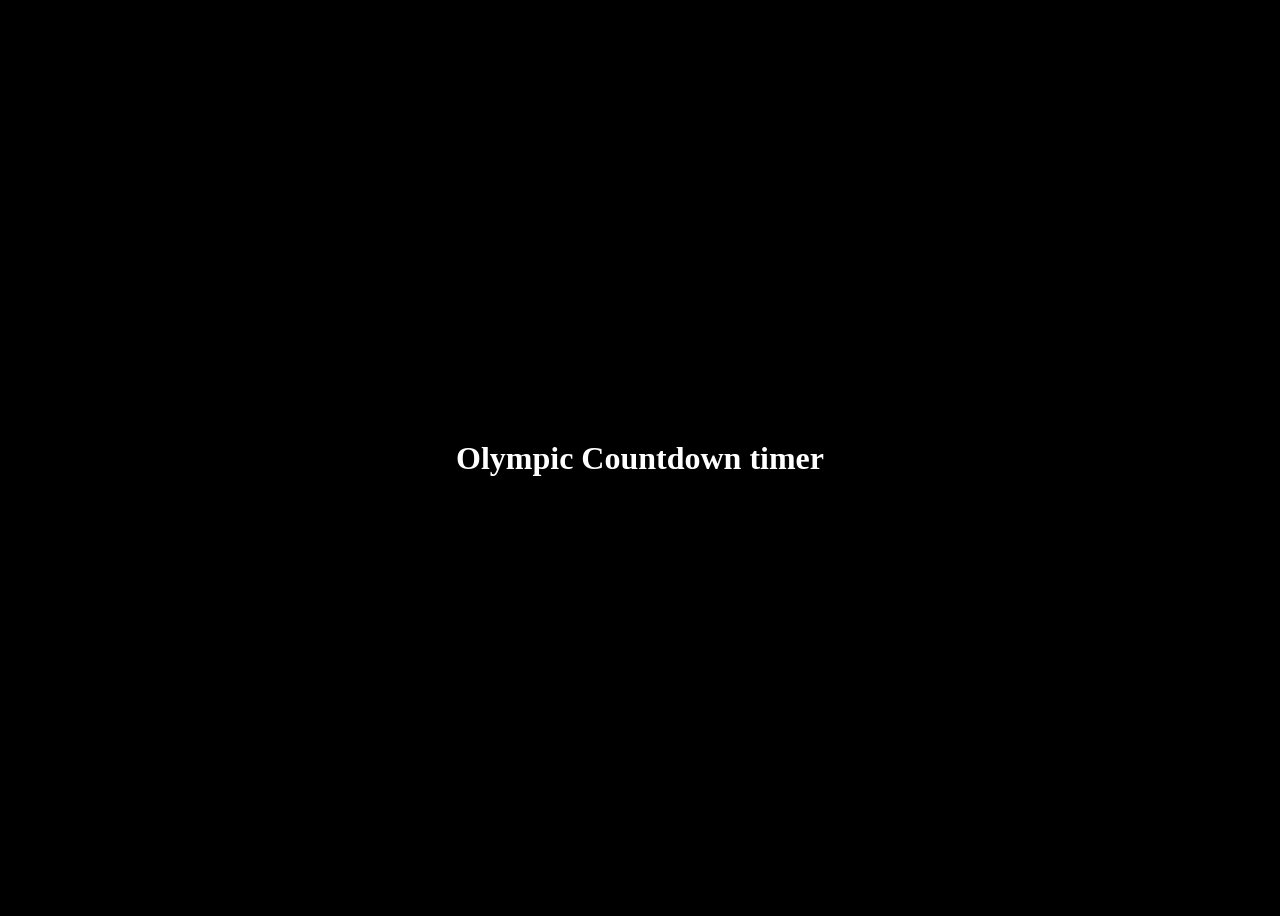
==== js file/index.html @ a51aa6f5 "first commit" ====
<!DOCTYPE html>
<html lang="en">
<head>
    <meta charset="UTF-8">
    <meta name="viewport" content="width=device-width, initial-scale=1.0">
    <title>Project file</title>
    <style> 
        
    </style>
</head>
<body style="background-color: black; color: white; display: flex; justify-content: center; align-items: center; height: 100vh; ">

    <div id="parent">
        <h1>Olympic Countdown timer</h1>
        <div id="result" style="margin-top:20px;"></div>
    </div>
    



    <script src="day15.js"></script>
</body>
</html>
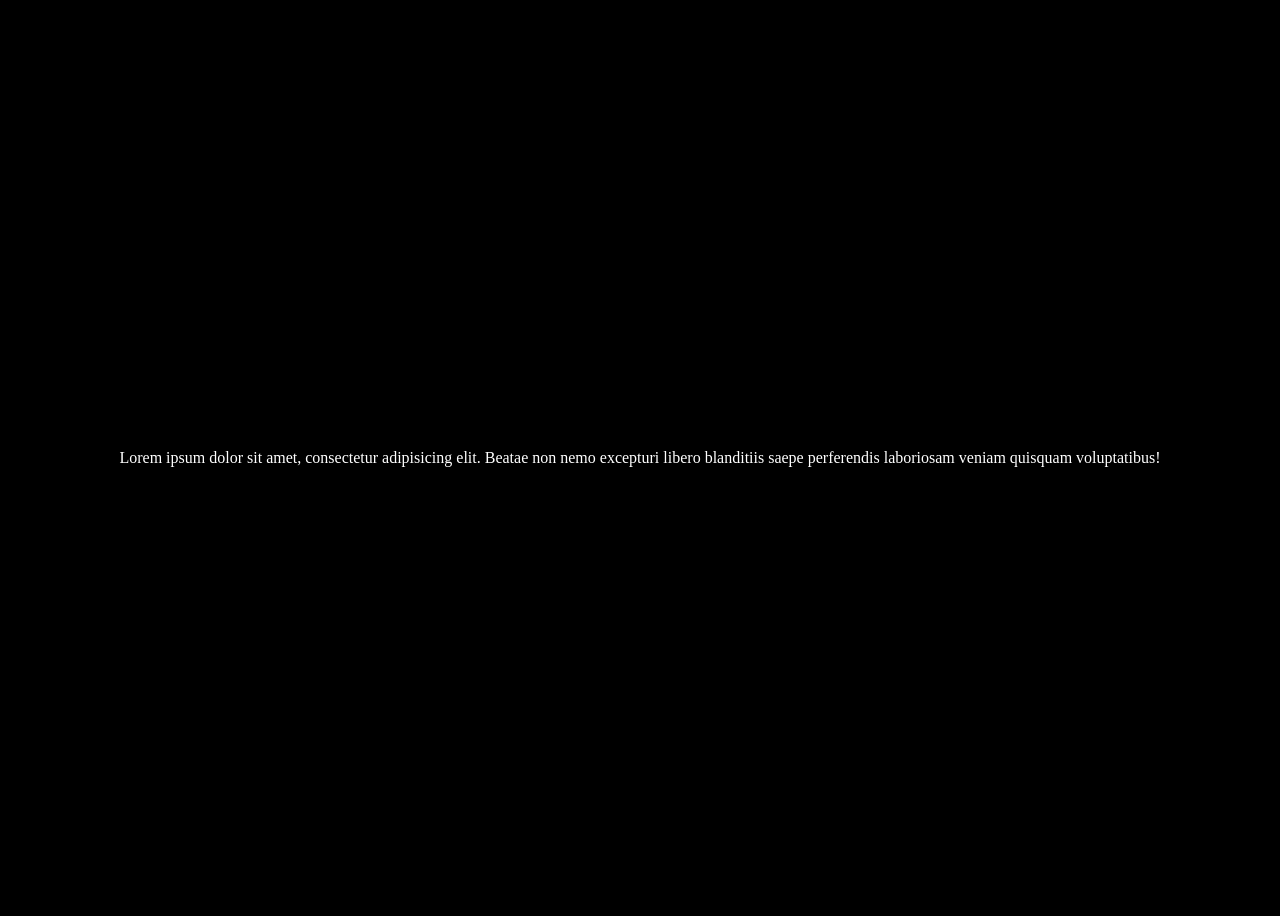
==== commit 1c3c7f9b: "add some features" ====
--- a/js file/index.html
+++ b/js file/index.html
@@ -5,19 +5,28 @@
     <meta name="viewport" content="width=device-width, initial-scale=1.0">
     <title>Project file</title>
     <style> 
-        
+        /* .para{
+            background-color: red;
+        }
+        .myClass{
+            color: yellow;
+        } */
     </style>
 </head>
 <body style="background-color: black; color: white; display: flex; justify-content: center; align-items: center; height: 100vh; ">
 
-    <div id="parent">
+    <!-- <div id="parent">
         <h1>Olympic Countdown timer</h1>
         <div id="result" style="margin-top:20px;"></div>
-    </div>
+    </div> -->
     
 
+<p class="para">Lorem ipsum dolor sit amet, consectetur adipisicing elit. Beatae non nemo excepturi libero blanditiis saepe perferendis laboriosam veniam quisquam voluptatibus!</p>
 
-
-    <script src="day15.js"></script>
+    <script>
+        const para = document.querySelector('p');
+        para.classList.add('myClass');
+        console.log(para.classList);
+    </script>
 </body>
 </html>
